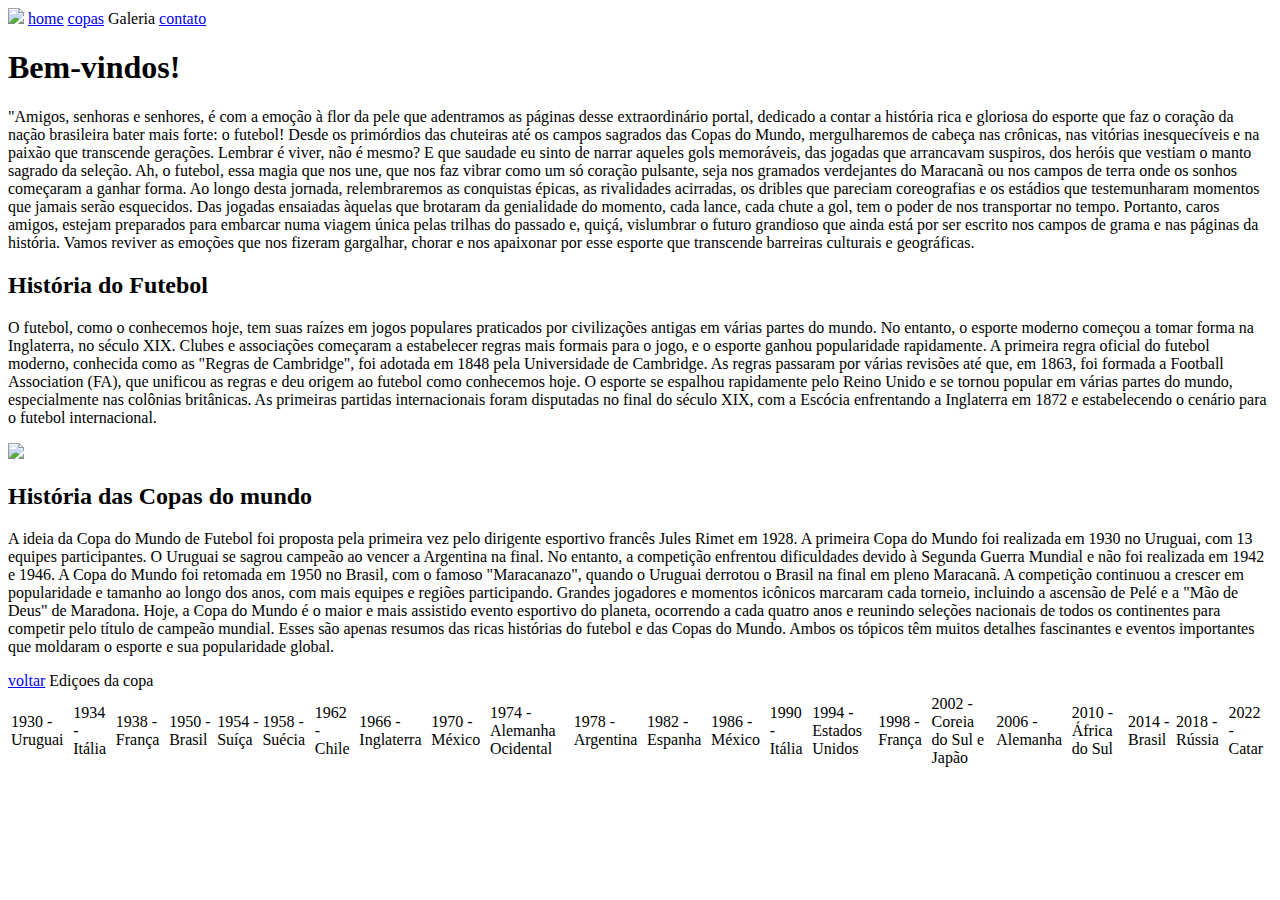
==== index.html @ bd86aabc "Rename mockup_ihc to index.html" ====
<!DOCTYPE html>
<html lang="pt-br">
<head>
    <meta charset="UTF-8">
    <meta name="viewport" content="width=device-width, initial-scale=1.0">
    <title>Mundo Futebol</title>
</head>
<body>
    <img id="banner" src="img/banner.png">
    <a href="#banner">home</a>
    <a href="#copas">copas</a>
    <a herf="#galeira">Galeria</a>
    <a href="#contato.html">contato</a>
    <h1>Bem-vindos!</h1>
    <p> 
        "Amigos, senhoras e senhores, é com a emoção à flor da pele que adentramos as páginas desse extraordinário portal, dedicado a contar a história rica e gloriosa do esporte que faz o coração da nação brasileira bater mais forte: o futebol! Desde os primórdios das chuteiras até os campos sagrados das Copas do Mundo, mergulharemos de cabeça nas crônicas, nas vitórias inesquecíveis e na paixão que transcende gerações. Lembrar é viver, não é mesmo? E que saudade eu sinto de narrar aqueles gols memoráveis, das jogadas que arrancavam suspiros, dos heróis que vestiam o manto sagrado da seleção. Ah, o futebol, essa magia que nos une, que nos faz vibrar como um só coração pulsante, seja nos gramados verdejantes do Maracanã ou nos campos de terra onde os sonhos começaram a ganhar forma. Ao longo desta jornada, relembraremos as conquistas épicas, as rivalidades acirradas, os dribles que pareciam coreografias e os estádios que testemunharam momentos que jamais serão esquecidos. Das jogadas ensaiadas àquelas que brotaram da genialidade do momento, cada lance, cada chute a gol, tem o poder de nos transportar no tempo. Portanto, caros amigos, estejam preparados para embarcar numa viagem única pelas trilhas do passado e, quiçá, vislumbrar o futuro grandioso que ainda está por ser escrito nos campos de grama e nas páginas da história. Vamos reviver as emoções que nos fizeram gargalhar, chorar e nos apaixonar por esse esporte que transcende barreiras culturais e geográficas.

    </p>
    <h2>História do Futebol</h2>
    <p>O futebol, como o conhecemos hoje, tem suas raízes em jogos populares praticados por civilizações antigas em várias partes do mundo. No entanto, o esporte moderno começou a tomar forma na Inglaterra, no século XIX. Clubes e associações começaram a estabelecer regras mais formais para o jogo, e o esporte ganhou popularidade rapidamente. A primeira regra oficial do futebol moderno, conhecida como as "Regras de Cambridge", foi adotada em 1848 pela Universidade de Cambridge. As regras passaram por várias revisões até que, em 1863, foi formada a Football Association (FA), que unificou as regras e deu origem ao futebol como conhecemos hoje. O esporte se espalhou rapidamente pelo Reino Unido e se tornou popular em várias partes do mundo, especialmente nas colônias britânicas. As primeiras partidas internacionais foram disputadas no final do século XIX, com a Escócia enfrentando a Inglaterra em 1872 e estabelecendo o cenário para o futebol internacional.

    </p>
    <img src="img/tacafifa.png">
    <h2 id="copas">História das Copas do mundo</h2>
    <p>A ideia da Copa do Mundo de Futebol foi proposta pela primeira vez pelo dirigente esportivo francês Jules Rimet em 1928. A primeira Copa do Mundo foi realizada em 1930 no Uruguai, com 13 equipes participantes. O Uruguai se sagrou campeão ao vencer a Argentina na final. No entanto, a competição enfrentou dificuldades devido à Segunda Guerra Mundial e não foi realizada em 1942 e 1946. A Copa do Mundo foi retomada em 1950 no Brasil, com o famoso "Maracanazo", quando o Uruguai derrotou o Brasil na final em pleno Maracanã. A competição continuou a crescer em popularidade e tamanho ao longo dos anos, com mais equipes e regiões participando. Grandes jogadores e momentos icônicos marcaram cada torneio, incluindo a ascensão de Pelé e a "Mão de Deus" de Maradona. Hoje, a Copa do Mundo é o maior e mais assistido evento esportivo do planeta, ocorrendo a cada quatro anos e reunindo seleções nacionais de todos os continentes para competir pelo título de campeão mundial. Esses são apenas resumos das ricas histórias do futebol e das Copas do Mundo. Ambos os tópicos têm muitos detalhes fascinantes e eventos importantes que moldaram o esporte e sua popularidade global.
    </p>
    <a href="#banner"> voltar</a>
    <table>
        <tr>
            <td<h3>Ediçoes da copa</h3></td>
        </tr>
        <tr>
            <td>1930 - Uruguai</td>
            <td>1934 - Itália</td>
            <td>1938 - França</td>
            <td>1950 - Brasil</td>
            <td>1954 - Suíça</td>
            <td>1958 - Suécia</td>
            <td>1962 - Chile</td>
            <td>1966 - Inglaterra</td>
            <td>1970 - México</td>
            <td>1974 - Alemanha Ocidental</td>
            <td>1978 - Argentina</td>
            <td>1982 - Espanha</td>
            <td>1986 - México</td>
            <td>1990 - Itália</td>
            <td>1994 - Estados Unidos</td>
            <td>1998 - França</td>
            <td>2002 - Coreia do Sul e Japão</td>
            <td>2006 - Alemanha</td>
            <td>2010 - África do Sul</td>
            <td>2014 - Brasil</td>
            <td>2018 - Rússia</td>
            <td>2022 - Catar</td>
            
        </tr>
    </table>
</body>
</html>
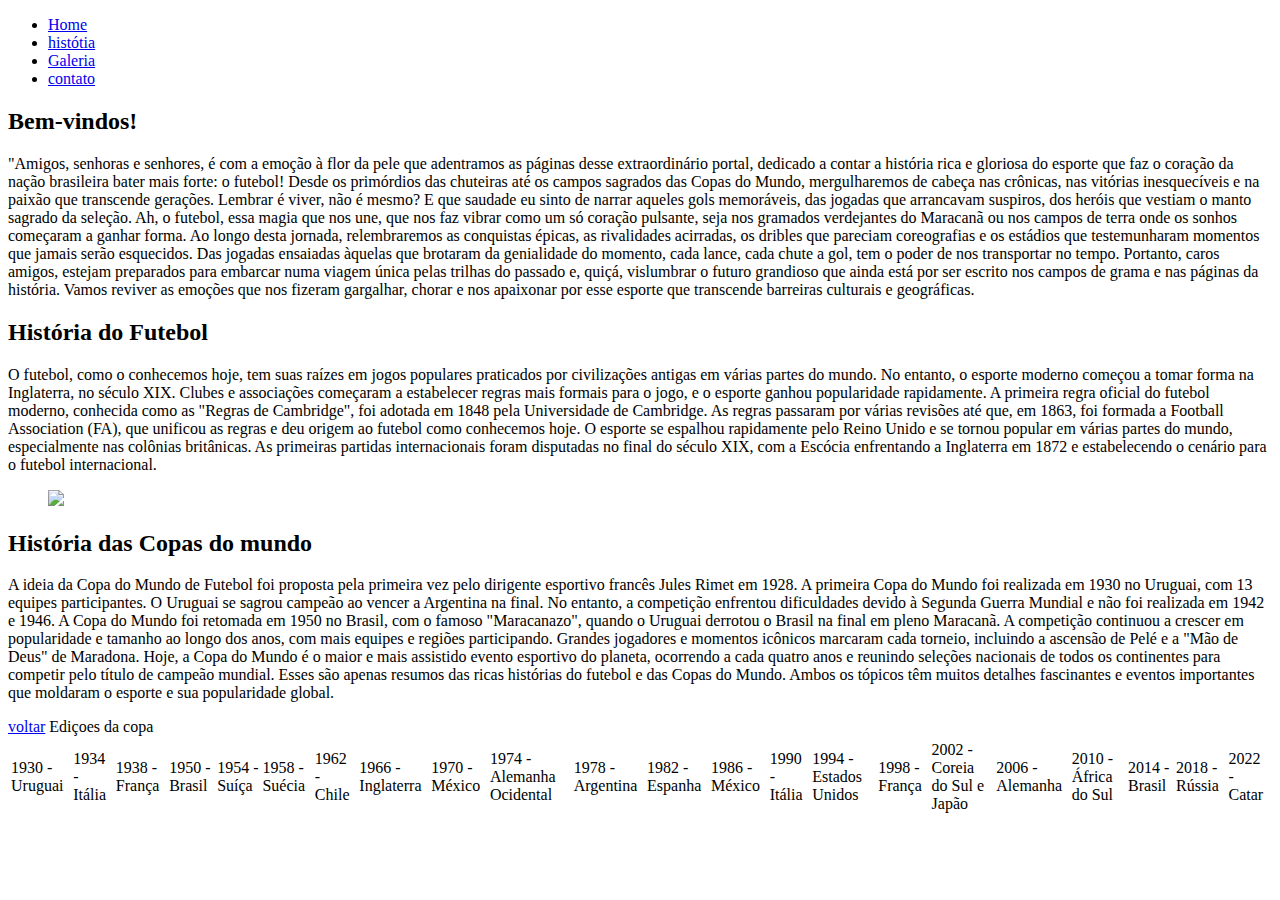
==== commit 42a12e63: "Update index.html" ====
--- a/index.html
+++ b/index.html
@@ -1,29 +1,49 @@
 <!DOCTYPE html>
 <html lang="pt-br">
 <head>
+    <title>Mundo Futebol</title>
     <meta charset="UTF-8">
     <meta name="viewport" content="width=device-width, initial-scale=1.0">
-    <title>Mundo Futebol</title>
+    <meta name="author" content="Henrique Evaristo">
+    <meta http-equiv="conten-language"  content="pt-br"/>
+    <link rel="stylesheet" type="text/css" href="css/estilos_futebolando.css" />
 </head>
 <body>
-    <img id="banner" src="img/banner.png">
-    <a href="#banner">home</a>
-    <a href="#copas">copas</a>
-    <a herf="#galeira">Galeria</a>
-    <a href="#contato.html">contato</a>
-    <h1>Bem-vindos!</h1>
-    <p> 
-        "Amigos, senhoras e senhores, é com a emoção à flor da pele que adentramos as páginas desse extraordinário portal, dedicado a contar a história rica e gloriosa do esporte que faz o coração da nação brasileira bater mais forte: o futebol! Desde os primórdios das chuteiras até os campos sagrados das Copas do Mundo, mergulharemos de cabeça nas crônicas, nas vitórias inesquecíveis e na paixão que transcende gerações. Lembrar é viver, não é mesmo? E que saudade eu sinto de narrar aqueles gols memoráveis, das jogadas que arrancavam suspiros, dos heróis que vestiam o manto sagrado da seleção. Ah, o futebol, essa magia que nos une, que nos faz vibrar como um só coração pulsante, seja nos gramados verdejantes do Maracanã ou nos campos de terra onde os sonhos começaram a ganhar forma. Ao longo desta jornada, relembraremos as conquistas épicas, as rivalidades acirradas, os dribles que pareciam coreografias e os estádios que testemunharam momentos que jamais serão esquecidos. Das jogadas ensaiadas àquelas que brotaram da genialidade do momento, cada lance, cada chute a gol, tem o poder de nos transportar no tempo. Portanto, caros amigos, estejam preparados para embarcar numa viagem única pelas trilhas do passado e, quiçá, vislumbrar o futuro grandioso que ainda está por ser escrito nos campos de grama e nas páginas da história. Vamos reviver as emoções que nos fizeram gargalhar, chorar e nos apaixonar por esse esporte que transcende barreiras culturais e geográficas.
+<header class="banner">    
+</header>
+<main>
+<nav>
+    <ul>
+        <li><a href="#home">Home</a></li>
+        <li><a href="#historia">histótia</a></li>
+        <li><a href="#galeria">Galeria</a></li>
+        <li><a href="#contato.html">contato</a></li>
+    </ul>
+</nav>
 
+<article>
+    <h2>Bem-vindos!</h2>
+    <p>"Amigos, senhoras e senhores, é com a emoção à flor da pele que adentramos as páginas desse extraordinário portal, dedicado a contar a história rica e gloriosa do esporte que faz o coração da nação brasileira bater mais forte: o futebol! Desde os primórdios das chuteiras até os campos sagrados das Copas do Mundo, mergulharemos de cabeça nas crônicas, nas vitórias inesquecíveis e na paixão que transcende gerações. Lembrar é viver, não é mesmo? E que saudade eu sinto de narrar aqueles gols memoráveis, das jogadas que arrancavam suspiros, dos heróis que vestiam o manto sagrado da seleção. Ah, o futebol, essa magia que nos une, que nos faz vibrar como um só coração pulsante, seja nos gramados verdejantes do Maracanã ou nos campos de terra onde os sonhos começaram a ganhar forma. Ao longo desta jornada, relembraremos as conquistas épicas, as rivalidades acirradas, os dribles que pareciam coreografias e os estádios que testemunharam momentos que jamais serão esquecidos. Das jogadas ensaiadas àquelas que brotaram da genialidade do momento, cada lance, cada chute a gol, tem o poder de nos transportar no tempo. Portanto, caros amigos, estejam preparados para embarcar numa viagem única pelas trilhas do passado e, quiçá, vislumbrar o futuro grandioso que ainda está por ser escrito nos campos de grama e nas páginas da história. Vamos reviver as emoções que nos fizeram gargalhar, chorar e nos apaixonar por esse esporte que transcende barreiras culturais e geográficas.
     </p>
+</article>
+<section>
+<article id="historia">
     <h2>História do Futebol</h2>
-    <p>O futebol, como o conhecemos hoje, tem suas raízes em jogos populares praticados por civilizações antigas em várias partes do mundo. No entanto, o esporte moderno começou a tomar forma na Inglaterra, no século XIX. Clubes e associações começaram a estabelecer regras mais formais para o jogo, e o esporte ganhou popularidade rapidamente. A primeira regra oficial do futebol moderno, conhecida como as "Regras de Cambridge", foi adotada em 1848 pela Universidade de Cambridge. As regras passaram por várias revisões até que, em 1863, foi formada a Football Association (FA), que unificou as regras e deu origem ao futebol como conhecemos hoje. O esporte se espalhou rapidamente pelo Reino Unido e se tornou popular em várias partes do mundo, especialmente nas colônias britânicas. As primeiras partidas internacionais foram disputadas no final do século XIX, com a Escócia enfrentando a Inglaterra em 1872 e estabelecendo o cenário para o futebol internacional.
+    <p>
+        O futebol, como o conhecemos hoje, tem suas raízes em jogos populares praticados por civilizações antigas em várias partes do mundo. No entanto, o esporte moderno começou a tomar forma na Inglaterra, no século XIX. Clubes e associações começaram a estabelecer regras mais formais para o jogo, e o esporte ganhou popularidade rapidamente. A primeira regra oficial do futebol moderno, conhecida como as "Regras de Cambridge", foi adotada em 1848 pela Universidade de Cambridge. As regras passaram por várias revisões até que, em 1863, foi formada a Football Association (FA), que unificou as regras e deu origem ao futebol como conhecemos hoje. O esporte se espalhou rapidamente pelo Reino Unido e se tornou popular em várias partes do mundo, especialmente nas colônias britânicas. As primeiras partidas internacionais foram disputadas no final do século XIX, com a Escócia enfrentando a Inglaterra em 1872 e estabelecendo o cenário para o futebol internacional.
+    </p>
+</article>
+<figure>
+    <img src="img/tacafifa.png">
+</figure>
+<h2 id="copas">História das Copas do mundo</h2>
+<article class="card2">
+<p>
+    A ideia da Copa do Mundo de Futebol foi proposta pela primeira vez pelo dirigente esportivo francês Jules Rimet em 1928. A primeira Copa do Mundo foi realizada em 1930 no Uruguai, com 13 equipes participantes. O Uruguai se sagrou campeão ao vencer a Argentina na final. No entanto, a competição enfrentou dificuldades devido à Segunda Guerra Mundial e não foi realizada em 1942 e 1946. A Copa do Mundo foi retomada em 1950 no Brasil, com o famoso "Maracanazo", quando o Uruguai derrotou o Brasil na final em pleno Maracanã. A competição continuou a crescer em popularidade e tamanho ao longo dos anos, com mais equipes e regiões participando. Grandes jogadores e momentos icônicos marcaram cada torneio, incluindo a ascensão de Pelé e a "Mão de Deus" de Maradona. Hoje, a Copa do Mundo é o maior e mais assistido evento esportivo do planeta, ocorrendo a cada quatro anos e reunindo seleções nacionais de todos os continentes para competir pelo título de campeão mundial. Esses são apenas resumos das ricas histórias do futebol e das Copas do Mundo. Ambos os tópicos têm muitos detalhes fascinantes e eventos importantes que moldaram o esporte e sua popularidade global.
+</p>
+</article>
 
-    </p>
-    <img src="img/tacafifa.png">
-    <h2 id="copas">História das Copas do mundo</h2>
-    <p>A ideia da Copa do Mundo de Futebol foi proposta pela primeira vez pelo dirigente esportivo francês Jules Rimet em 1928. A primeira Copa do Mundo foi realizada em 1930 no Uruguai, com 13 equipes participantes. O Uruguai se sagrou campeão ao vencer a Argentina na final. No entanto, a competição enfrentou dificuldades devido à Segunda Guerra Mundial e não foi realizada em 1942 e 1946. A Copa do Mundo foi retomada em 1950 no Brasil, com o famoso "Maracanazo", quando o Uruguai derrotou o Brasil na final em pleno Maracanã. A competição continuou a crescer em popularidade e tamanho ao longo dos anos, com mais equipes e regiões participando. Grandes jogadores e momentos icônicos marcaram cada torneio, incluindo a ascensão de Pelé e a "Mão de Deus" de Maradona. Hoje, a Copa do Mundo é o maior e mais assistido evento esportivo do planeta, ocorrendo a cada quatro anos e reunindo seleções nacionais de todos os continentes para competir pelo título de campeão mundial. Esses são apenas resumos das ricas histórias do futebol e das Copas do Mundo. Ambos os tópicos têm muitos detalhes fascinantes e eventos importantes que moldaram o esporte e sua popularidade global.
-    </p>
+</section>
     <a href="#banner"> voltar</a>
     <table>
         <tr>
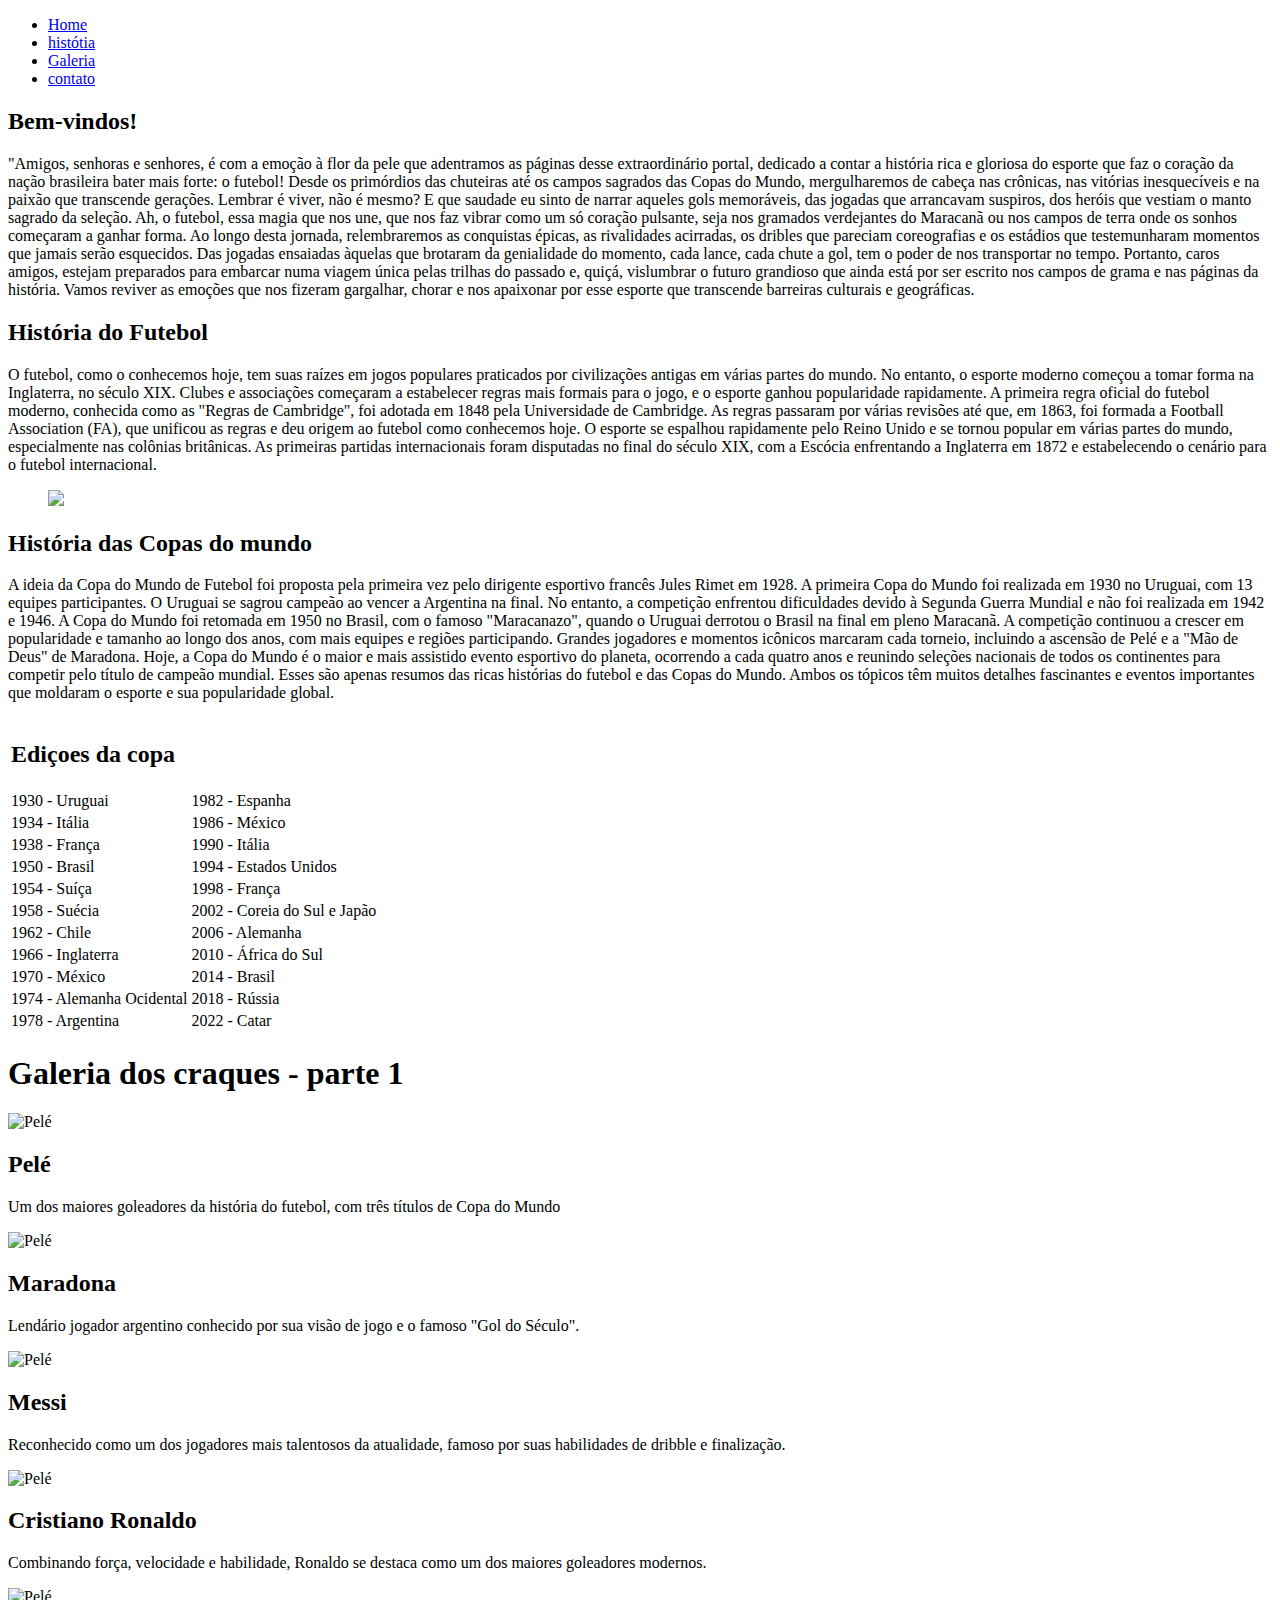
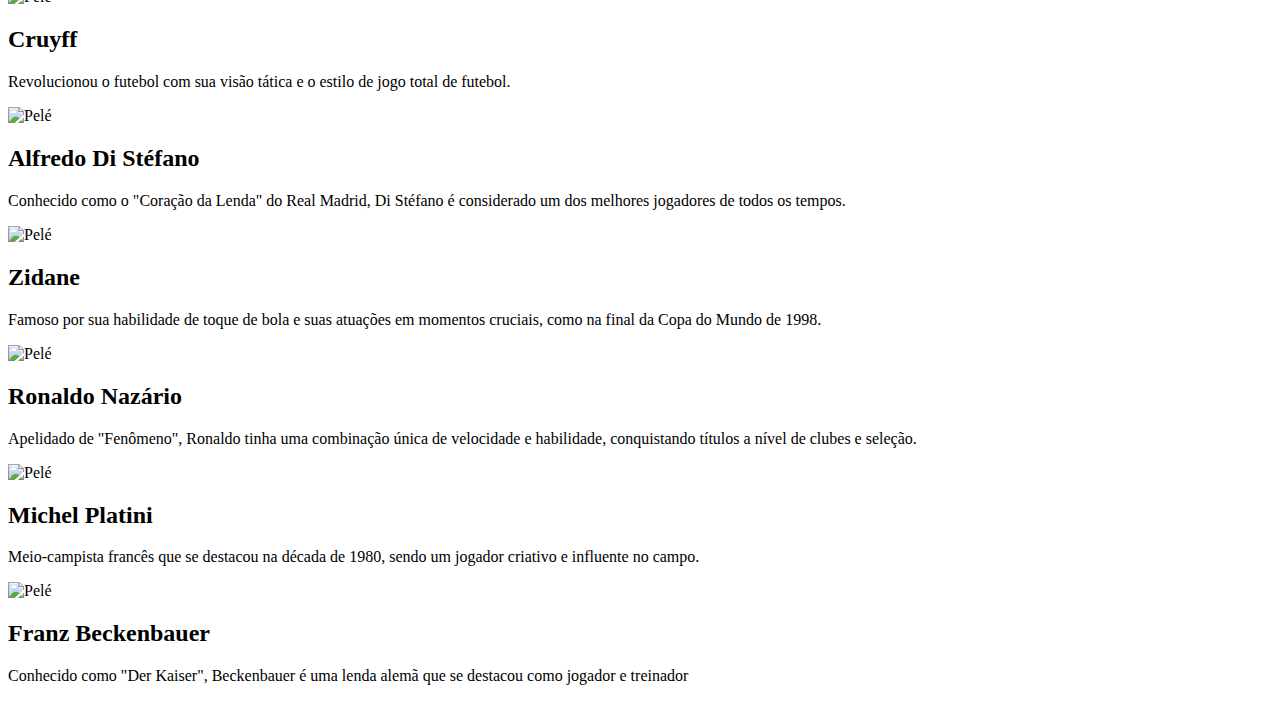
==== commit 48482a4b: "Update index.html" ====
--- a/index.html
+++ b/index.html
@@ -42,38 +42,127 @@
     A ideia da Copa do Mundo de Futebol foi proposta pela primeira vez pelo dirigente esportivo francês Jules Rimet em 1928. A primeira Copa do Mundo foi realizada em 1930 no Uruguai, com 13 equipes participantes. O Uruguai se sagrou campeão ao vencer a Argentina na final. No entanto, a competição enfrentou dificuldades devido à Segunda Guerra Mundial e não foi realizada em 1942 e 1946. A Copa do Mundo foi retomada em 1950 no Brasil, com o famoso "Maracanazo", quando o Uruguai derrotou o Brasil na final em pleno Maracanã. A competição continuou a crescer em popularidade e tamanho ao longo dos anos, com mais equipes e regiões participando. Grandes jogadores e momentos icônicos marcaram cada torneio, incluindo a ascensão de Pelé e a "Mão de Deus" de Maradona. Hoje, a Copa do Mundo é o maior e mais assistido evento esportivo do planeta, ocorrendo a cada quatro anos e reunindo seleções nacionais de todos os continentes para competir pelo título de campeão mundial. Esses são apenas resumos das ricas histórias do futebol e das Copas do Mundo. Ambos os tópicos têm muitos detalhes fascinantes e eventos importantes que moldaram o esporte e sua popularidade global.
 </p>
 </article>
+</section>
+<section>
+    <table>
+        <tbody>
+            <td colspan="2">
+                <h2>Ediçoes da copa</h2>
+            </td>
+            <tr>
+                    <td>1930 - Uruguai</td>
+                    <td>1982 - Espanha</td>
+                </tr>
+                <tr>
+                    <td>1934 - Itália</td>
+                    <td>1986 - México</td>
+                </tr>
+                <tr>
+                    <td>1938 - França</td>
+                    <td>1990 - Itália</td>
+                </tr>                    
+                <tr>
+                    <td>1950 - Brasil</td>
+                    <td>1994 - Estados Unidos</td>
+                </tr>
+                <tr>
+                    <td>1954 - Suíça</td>
+                    <td>1998 - França</td>
+                </tr>
+                <tr>
+                    <td>1958 - Suécia</td>
+                    <td>2002 - Coreia do Sul e Japão</td>
+                </tr>    
+                <tr>
+                    <td>1962 - Chile</td>
+                    <td>2006 - Alemanha</td>
+                </tr>    
+                <tr>
+                    <td>1966 - Inglaterra</td>
+                    <td>2010 - África do Sul</td>
+                </tr>
+                <tr>
+                    <td>1970 - México</td>
+                    <td>2014 - Brasil</td>
+                </tr>
+                <tr>
+                    <td>1974 - Alemanha Ocidental</td>
+                    <td>2018 - Rússia</td>
+                </tr>
+                    <tr>
+                        <td>1978 - Argentina</td>
+                        <td>2022 - Catar</td>
+                    </tr>
+            </tbody>
+        </table>
+    </section>
+<h1 id="galeria">Galeria dos craques - parte 1 </h1>                
+<div>
+    <div>
+        <img src="img/pele.pgn" alt="Pelé">
+        <h2>Pelé</h2>
+        <p>Um dos maiores goleadores da 
+            história do futebol, com três títulos de 
+            Copa do Mundo
+        </p>
+    </div>
+    <div>
+        <img src="img/pele.pgn" alt="Pelé">
+        <h2>Maradona</h2>
+        <p>Lendário jogador argentino conhecido 
+            por sua visão de jogo e o famoso "Gol 
+            do Século". 
+        </p>
+    </div>
+    <div>
+        <img src="img/messi.png" alt="Pelé">
+        <h2>Messi</h2>
+        <p>Reconhecido como um dos jogadores mais talentosos da atualidade, famoso por suas habilidades de dribble e finalização.
+        </p>
+    </div>
+    <div>
+        <img src="img/cristiano.png" alt="Pelé">
+        <h2>Cristiano Ronaldo</h2>
+        <p>Combinando força, velocidade e habilidade, Ronaldo se destaca como um dos maiores goleadores modernos.
+        </p>
+    </div>
+    <div>
+        <img src="img/cruyff.png" alt="Pelé">
+        <h2>Cruyff</h2>
+        <p>Revolucionou o futebol com sua visão tática e o estilo de jogo total de futebol.
+        </p>
+    </div>
+    <div>
+        <img src="img/stefano.png" alt="Pelé">
+        <h2>Alfredo Di Stéfano</h2>
+        <p>Conhecido como o "Coração da Lenda" do Real Madrid, Di Stéfano é considerado um dos melhores jogadores de todos os tempos.
+        </p>
+    </div>
+    <div>
+        <img src="img/zidane.png" alt="Pelé">
+        <h2>Zidane</h2>
+        <p>Famoso por sua habilidade de toque de bola e suas atuações em momentos cruciais, como na final da Copa do Mundo de 1998.
+        </p>
+    </div>
+    <div>
+        <img src="img/fenomeno.png" alt="Pelé">
+        <h2>Ronaldo Nazário</h2>
+        <p>Apelidado de "Fenômeno", Ronaldo tinha uma combinação única de velocidade e habilidade, conquistando títulos a nível de clubes e seleção.
+        </p>
+    </div>
+    <div>
+        <img src="img/platini.png" alt="Pelé">
+        <h2>Michel Platini</h2>
+        <p>Meio-campista francês que se destacou na década de 1980, sendo um jogador criativo e influente no campo.
+        </p>
+    </div>
+    <div>
+        <img src="img/beckenbauer.png" alt="Pelé">
+        <h2>Franz Beckenbauer</h2>
+        <p>Conhecido como "Der Kaiser", Beckenbauer é uma lenda alemã que se destacou como jogador e treinador
+        </p>
+    </div>
 
-</section>
-    <a href="#banner"> voltar</a>
-    <table>
-        <tr>
-            <td<h3>Ediçoes da copa</h3></td>
-        </tr>
-        <tr>
-            <td>1930 - Uruguai</td>
-            <td>1934 - Itália</td>
-            <td>1938 - França</td>
-            <td>1950 - Brasil</td>
-            <td>1954 - Suíça</td>
-            <td>1958 - Suécia</td>
-            <td>1962 - Chile</td>
-            <td>1966 - Inglaterra</td>
-            <td>1970 - México</td>
-            <td>1974 - Alemanha Ocidental</td>
-            <td>1978 - Argentina</td>
-            <td>1982 - Espanha</td>
-            <td>1986 - México</td>
-            <td>1990 - Itália</td>
-            <td>1994 - Estados Unidos</td>
-            <td>1998 - França</td>
-            <td>2002 - Coreia do Sul e Japão</td>
-            <td>2006 - Alemanha</td>
-            <td>2010 - África do Sul</td>
-            <td>2014 - Brasil</td>
-            <td>2018 - Rússia</td>
-            <td>2022 - Catar</td>
-            
-        </tr>
-    </table>
+</div>
 </body>
 </html>
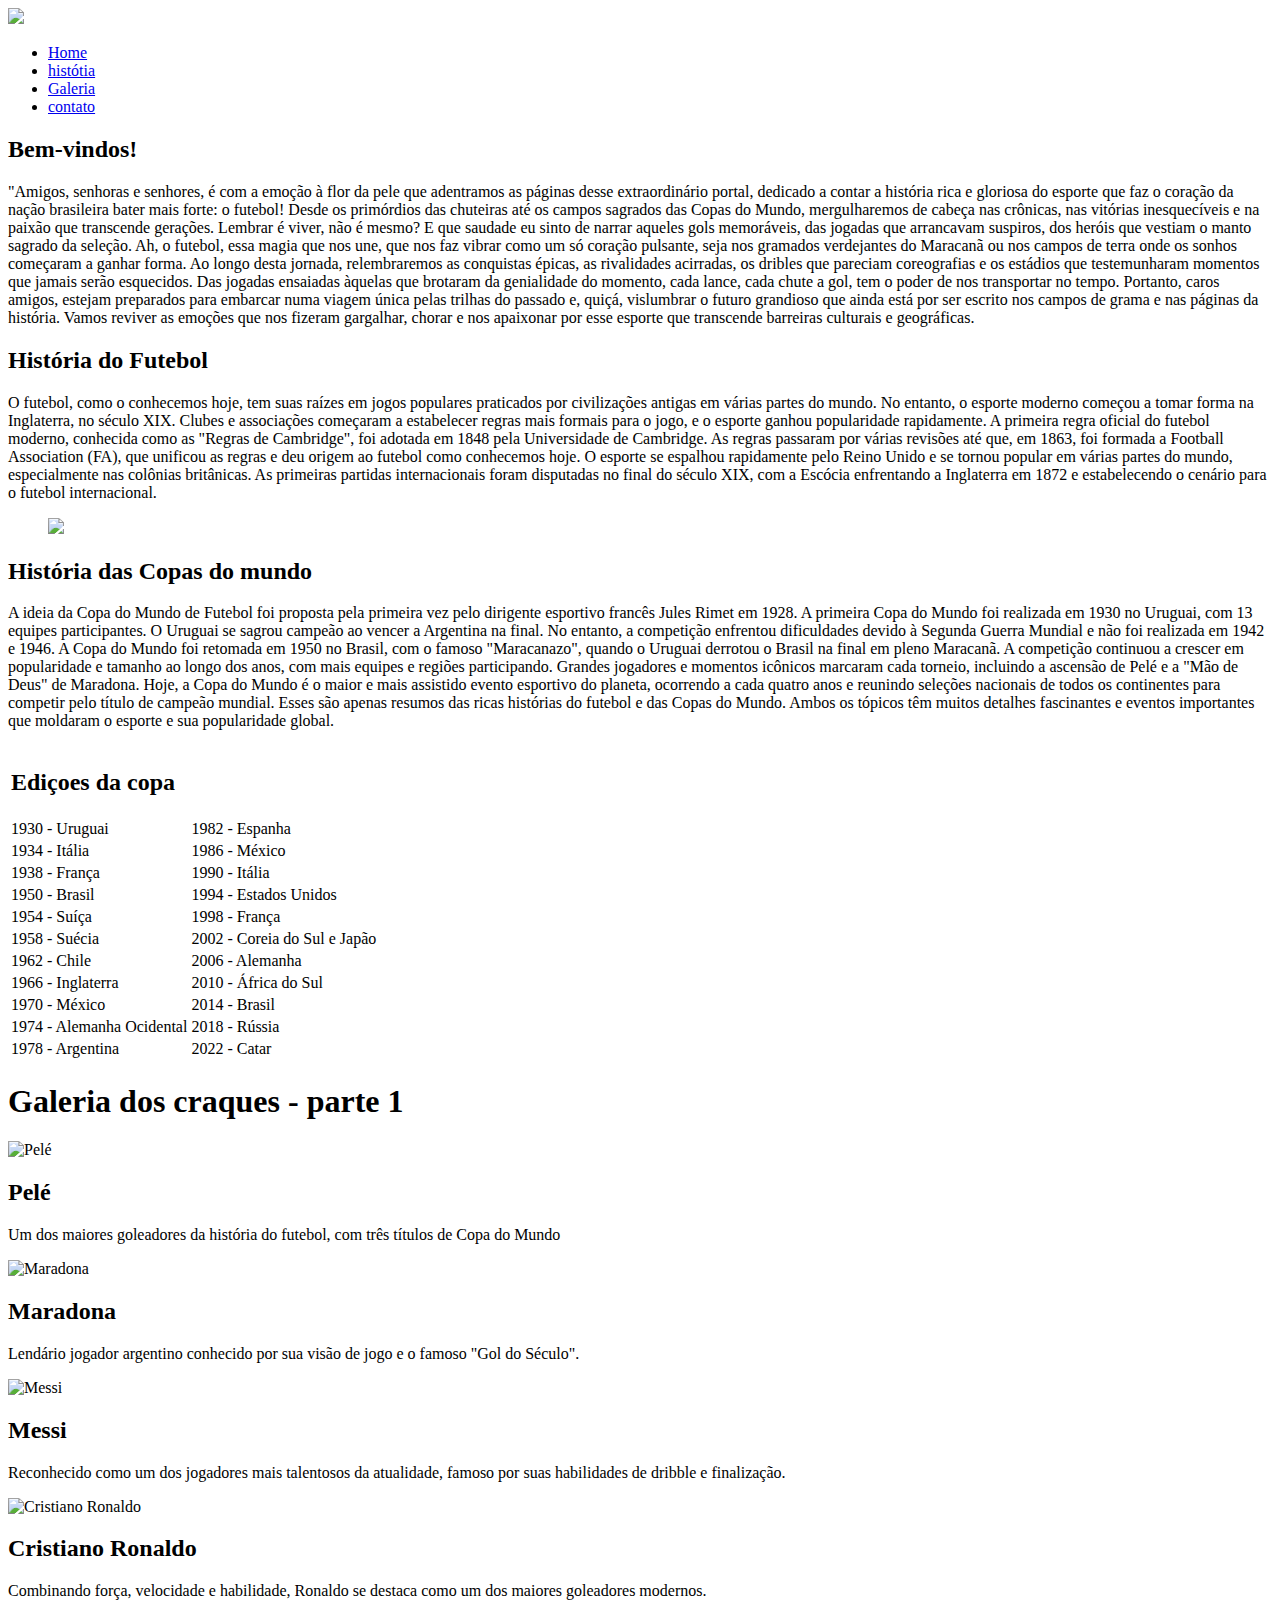
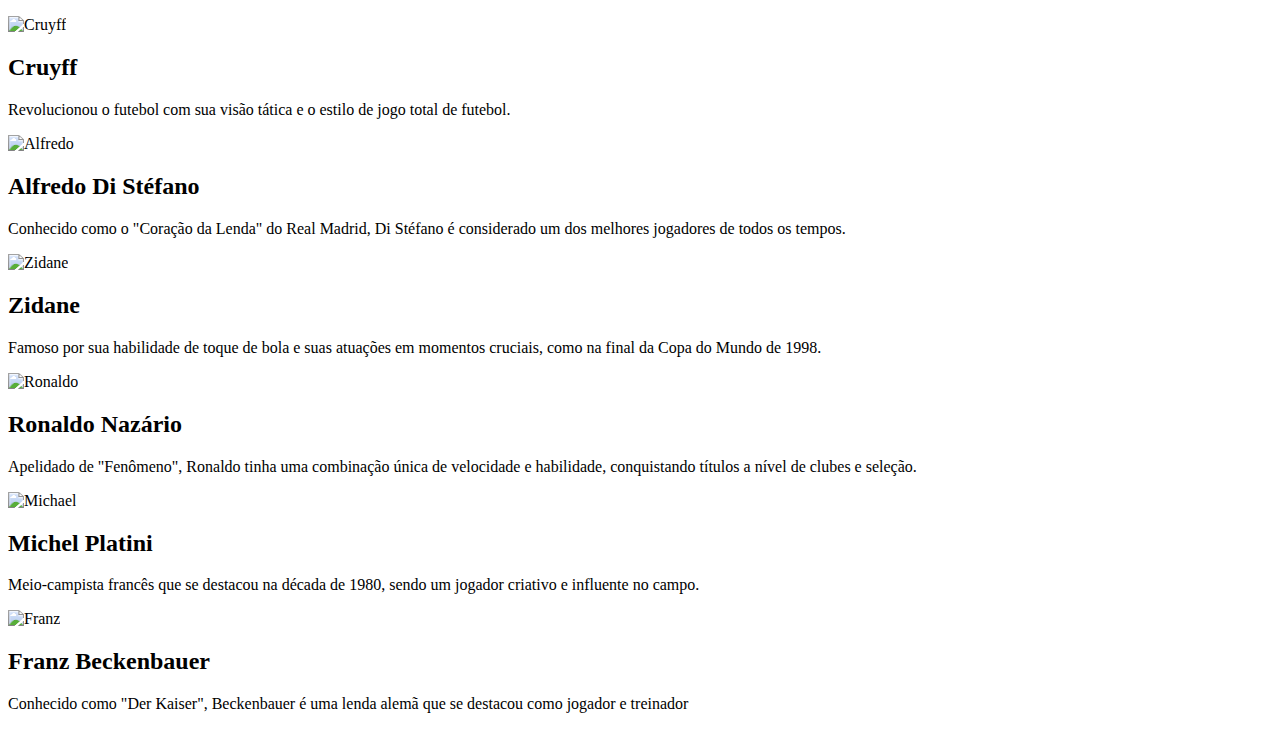
==== commit 9f335c5c: "Update index.html" ====
--- a/index.html
+++ b/index.html
@@ -12,6 +12,7 @@
 <header class="banner">    
 </header>
 <main>
+<img src="img/banner.png">
 <nav>
     <ul>
         <li><a href="#home">Home</a></li>
@@ -99,7 +100,7 @@
 <h1 id="galeria">Galeria dos craques - parte 1 </h1>                
 <div>
     <div>
-        <img src="img/pele.pgn" alt="Pelé">
+        <img src="img/Cassionataca.jpg" alt="Pelé">
         <h2>Pelé</h2>
         <p>Um dos maiores goleadores da 
             história do futebol, com três títulos de 
@@ -107,7 +108,7 @@
         </p>
     </div>
     <div>
-        <img src="img/pele.pgn" alt="Pelé">
+        <img src="img/maradona.png" alt="Maradona">
         <h2>Maradona</h2>
         <p>Lendário jogador argentino conhecido 
             por sua visão de jogo e o famoso "Gol 
@@ -115,49 +116,49 @@
         </p>
     </div>
     <div>
-        <img src="img/messi.png" alt="Pelé">
+        <img src="img/messi.png" alt="Messi">
         <h2>Messi</h2>
         <p>Reconhecido como um dos jogadores mais talentosos da atualidade, famoso por suas habilidades de dribble e finalização.
         </p>
     </div>
     <div>
-        <img src="img/cristiano.png" alt="Pelé">
+        <img src="img/cristiano.png" alt="Cristiano Ronaldo">
         <h2>Cristiano Ronaldo</h2>
         <p>Combinando força, velocidade e habilidade, Ronaldo se destaca como um dos maiores goleadores modernos.
         </p>
     </div>
     <div>
-        <img src="img/cruyff.png" alt="Pelé">
+        <img src="img/cruyff.png" alt="Cruyff">
         <h2>Cruyff</h2>
         <p>Revolucionou o futebol com sua visão tática e o estilo de jogo total de futebol.
         </p>
     </div>
     <div>
-        <img src="img/stefano.png" alt="Pelé">
+        <img src="img/stefano.png" alt="Alfredo">
         <h2>Alfredo Di Stéfano</h2>
         <p>Conhecido como o "Coração da Lenda" do Real Madrid, Di Stéfano é considerado um dos melhores jogadores de todos os tempos.
         </p>
     </div>
     <div>
-        <img src="img/zidane.png" alt="Pelé">
+        <img src="img/zidane.png" alt="Zidane">
         <h2>Zidane</h2>
         <p>Famoso por sua habilidade de toque de bola e suas atuações em momentos cruciais, como na final da Copa do Mundo de 1998.
         </p>
     </div>
     <div>
-        <img src="img/fenomeno.png" alt="Pelé">
+        <img src="img/fenomeno.png" alt="Ronaldo">
         <h2>Ronaldo Nazário</h2>
         <p>Apelidado de "Fenômeno", Ronaldo tinha uma combinação única de velocidade e habilidade, conquistando títulos a nível de clubes e seleção.
         </p>
     </div>
     <div>
-        <img src="img/platini.png" alt="Pelé">
+        <img src="img/platini.png" alt="Michael">
         <h2>Michel Platini</h2>
         <p>Meio-campista francês que se destacou na década de 1980, sendo um jogador criativo e influente no campo.
         </p>
     </div>
     <div>
-        <img src="img/beckenbauer.png" alt="Pelé">
+        <img src="img/beckenbauer.png" alt="Franz">
         <h2>Franz Beckenbauer</h2>
         <p>Conhecido como "Der Kaiser", Beckenbauer é uma lenda alemã que se destacou como jogador e treinador
         </p>
